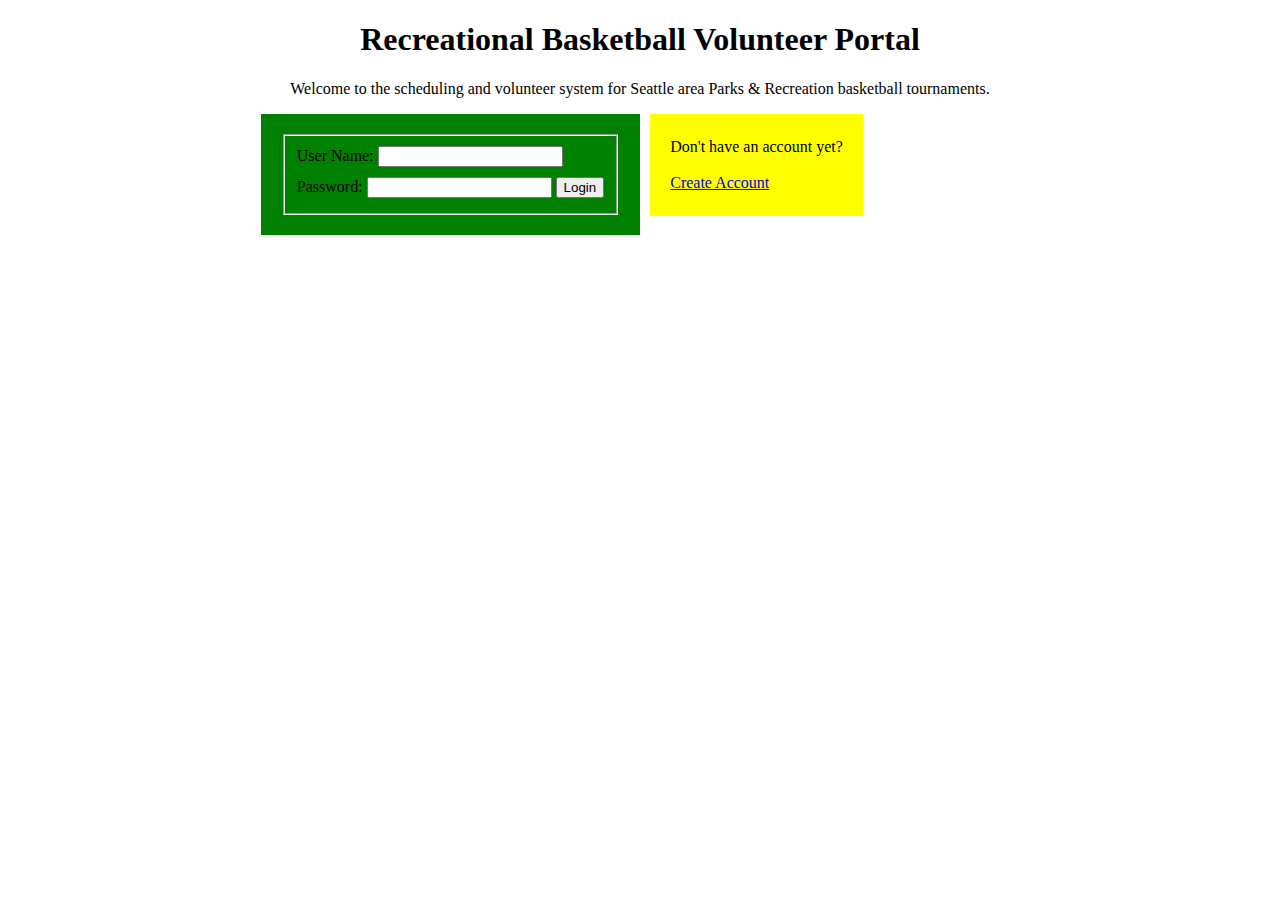
==== index.html @ f4853a54 "Initial Build" ====
<!DOCTYPE HTML>
<head>
	<title>CS 290 Final Project</title>
	<link rel="stylesheet" type="text/css" href="style.css">
  <script src="scripts/library.js"></script>
</head>
<body>
<h1>Recreational Basketball Volunteer Portal</h1>
<div>
<p class="index">Welcome to the scheduling and volunteer system for Seattle area Parks &amp; Recreation basketball tournaments.<br>
</div>
<div id='login' minheight=100px>
	<form action="sprocs/Login.php" method="post">
		<fieldset>
			<label>User Name:</label>
			<input id="uid" type=text name="user_input" /><br>
      <label>Password:</label>
      <input id="pwd" type="password" name="password_input" />
      <input type="button" value="Login" onclick="Login()"/>
		</fieldset>
		<label id="outputText"></label>
	</form>
</div>
<div id='newuser' minheight=100px>
	<p>Don't have an account yet?<br><br>
		<a href="create_user.html">Create Account</a>
</div>

</body>
---- style.css ----
div {	

}

h1 {
	text-align: center;
}

p.index {
	text-align: center;
}

form.createuser {
	margin-left: 33%;
	margin-right: 33%;
}

label {
	margin-top: 5px;
	margin-bottom: 5px;
}

input {
	margin-top: 5px;
	margin-bottom: 5px;
}

fieldset.createuser+input {
	min-width: 60%;
}

#newuser {
	background-color:yellow;
	padding-left:20px;
	padding-right:20px;
	padding-top:8px;
	padding-bottom:8px;
	float: left;
	margin-left: 10px;
}

#login {
	background-color: green;
	padding:20px;
	float: left;
	margin-left: 20%;
}

#required {
	font-style: italic;
	font-size: 600;
}
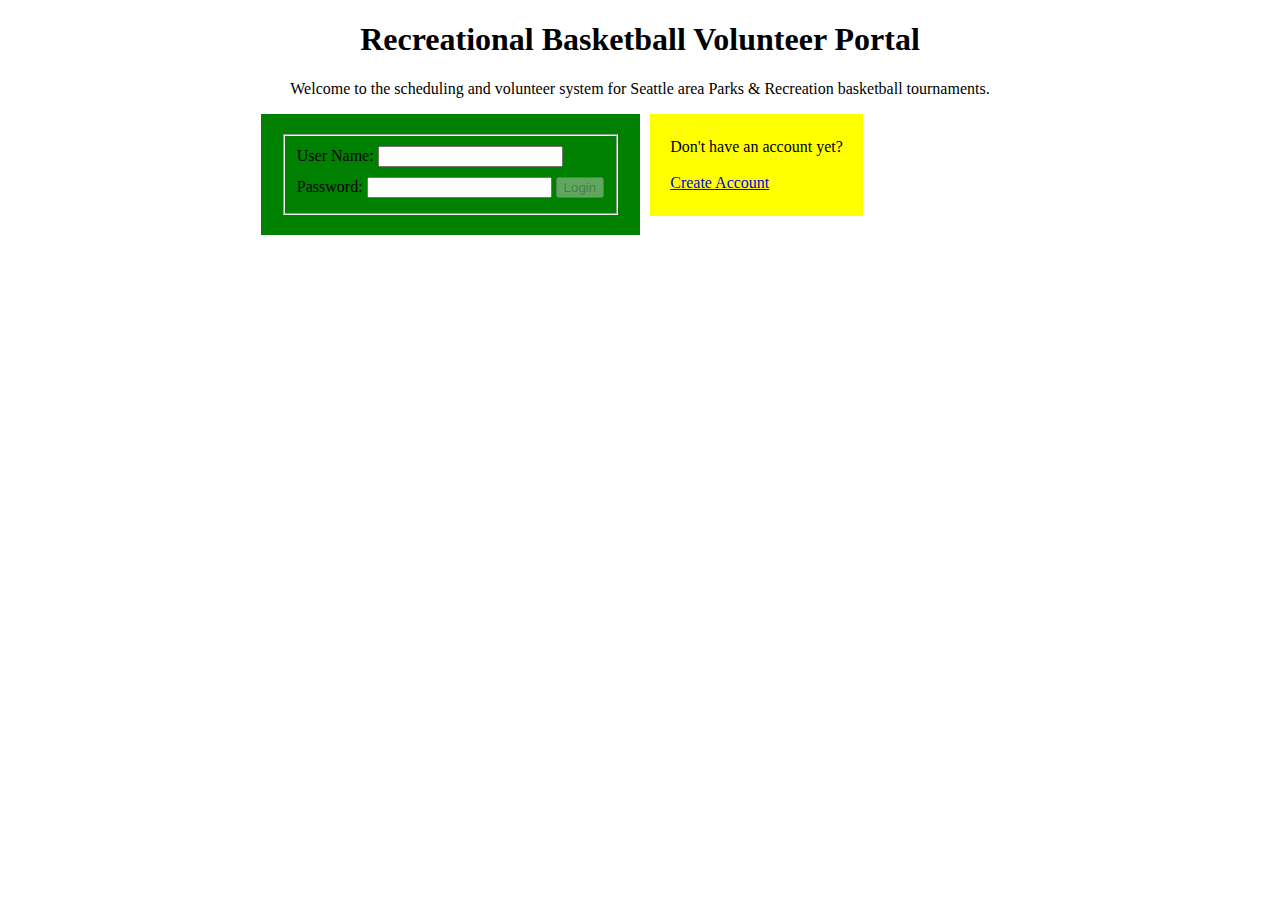
==== commit c841bb09: "Debugging more login stuff" ====
--- a/index.html
+++ b/index.html
@@ -10,13 +10,13 @@
 <p class="index">Welcome to the scheduling and volunteer system for Seattle area Parks &amp; Recreation basketball tournaments.<br>
 </div>
 <div id='login' minheight=100px>
-	<form action="sprocs/Login.php" method="post">
+	<form name="userlogin" action="sprocs/Login.php" method="post">
 		<fieldset>
 			<label>User Name:</label>
-			<input id="uid" type=text name="user_input" /><br>
+			<input id="uid" type=text name="user_input" onkeypress="LoginValidation();" onblur="LoginValidation();" /><br>
       <label>Password:</label>
-      <input id="pwd" type="password" name="password_input" />
-      <input type="button" value="Login" onclick="Login()"/>
+      <input id="pwd" type="password" name="password_input" onkeypress="LoginValidation();" onblur="LoginValidation();" />
+      <input id="UserLogin" type="button" value="Login" onclick="Login();" disabled/>
 		</fieldset>
 		<label id="outputText"></label>
 	</form>
